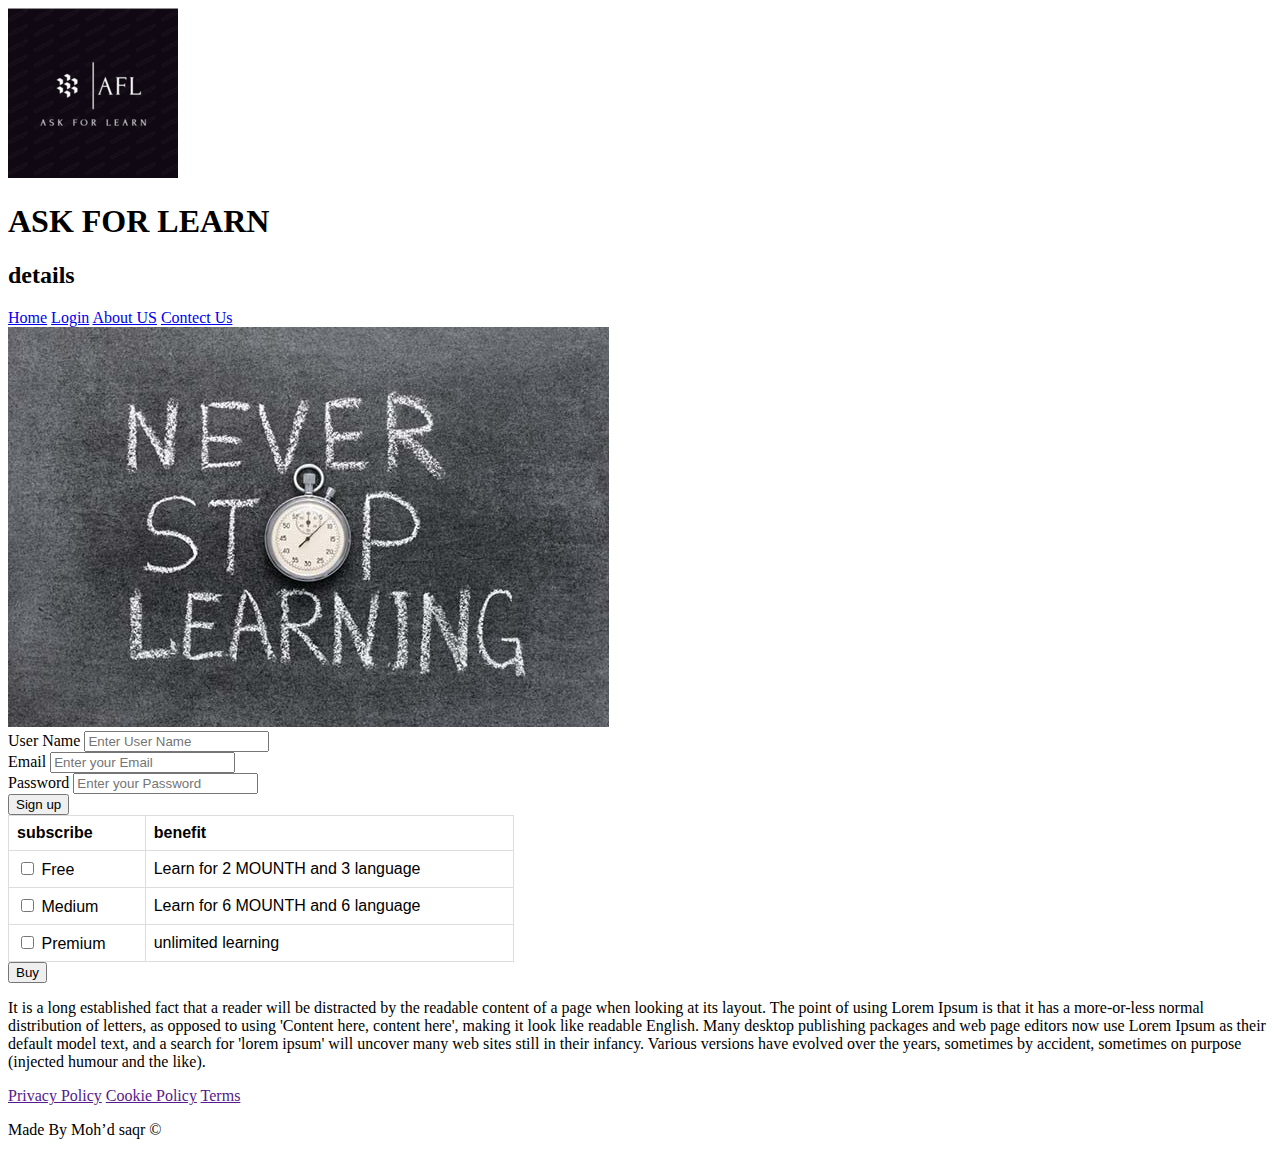
==== site/index.html @ ac6ca831 "Merge pull request #3 from Mohd-saqr/todo-html" ====
<!DOCTYPE html>
<html lang="en">

<head>
    <meta charset="UTF-8">
    <meta http-equiv="X-UA-Compatible" content="IE=edge">
    <meta name="viewport" content="width=device-width, initial-scale=1.0">
    <title>ASK FOR LEARN</title>
    <style>
        table {
          font-family: arial, sans-serif;
          border-collapse: collapse;
          width: 40%;
        }
        
        td, th {
          border: 1px solid #dddddd;
          text-align: left;
          padding: 8px;
        }
        
       
        </style>
</head>

<body>
    <header>
        <section>
            <img src="/assest/LOGO (1).png" alt="">
            <h1>ASK FOR LEARN</h1>
            <h2>details</h2>
        </section>
        <section>
            <nav>
                <a href="/site/index.html">Home</a>
                <a href="/site/Login.html">Login</a>
                <a href="/site/about.html">About US</a>
                <a href="/site/connectUs.html">Contect Us</a>
            </nav>
        </section>


    </header>

</body>
<section>
    <img src="/assest/learning.jpg" alt="LEARN IMAGE">
    <section>
        <form action="#">
            <label for="Uname">User Name </label>
            <input type="text" id="Uname" placeholder="Enter User Name"><br>
            <label for="email">Email</label>
            <input type="text" id="email" placeholder="Enter your Email"><br>
            <label for="Password">Password</label>
            <input type="password" id="Password" placeholder="Enter your Password"><br>
            <button type="button">Sign up</button>

        </form>
    </section>
</section>

<section>
    <table>
        <tr>
            <th>subscribe</th>
            <th>benefit</th>
        </tr>
        <tr>
            <td>
                <input type="checkbox" id="free">
            <label for="free">Free</label>
            </td>
            <td>Learn for 2 MOUNTH and 3 language</td>
            <tr>
                <td>
                    <input type="checkbox" id="medium">
                    <label for="medium">Medium</label> 
                </td>
                <td>
                    Learn for 6 MOUNTH and 6 language 
                </td>
            </tr>
            <tr>
                <td><input type="checkbox" id="premium">
                    <label for="premium">Premium</label> </td>
                <td>unlimited learning</td>
            </tr>
            

        </tr>
        
    </table>
    <button type="button">Buy</button>
</section>
<p>It is a long established fact that a reader will be distracted by the readable content of a page when looking at its layout. The point of using Lorem Ipsum is that it has a more-or-less normal distribution of letters, as opposed to using 'Content here, content here', making it look like readable English. Many desktop publishing packages and web page editors now use Lorem Ipsum as their default model text, and a search for 'lorem ipsum' will uncover many web sites still in their infancy. Various versions have evolved over the years, sometimes by accident, sometimes on purpose (injected humour and the like).</p>
<footer>
    <section>
        <a href="">Privacy Policy</a>
        <a href="">Cookie Policy</a>
        <a href="">Terms</a>
        
        <p> Made By Moh’d saqr &copy; </p>
        
    </section>
</footer>
</html>
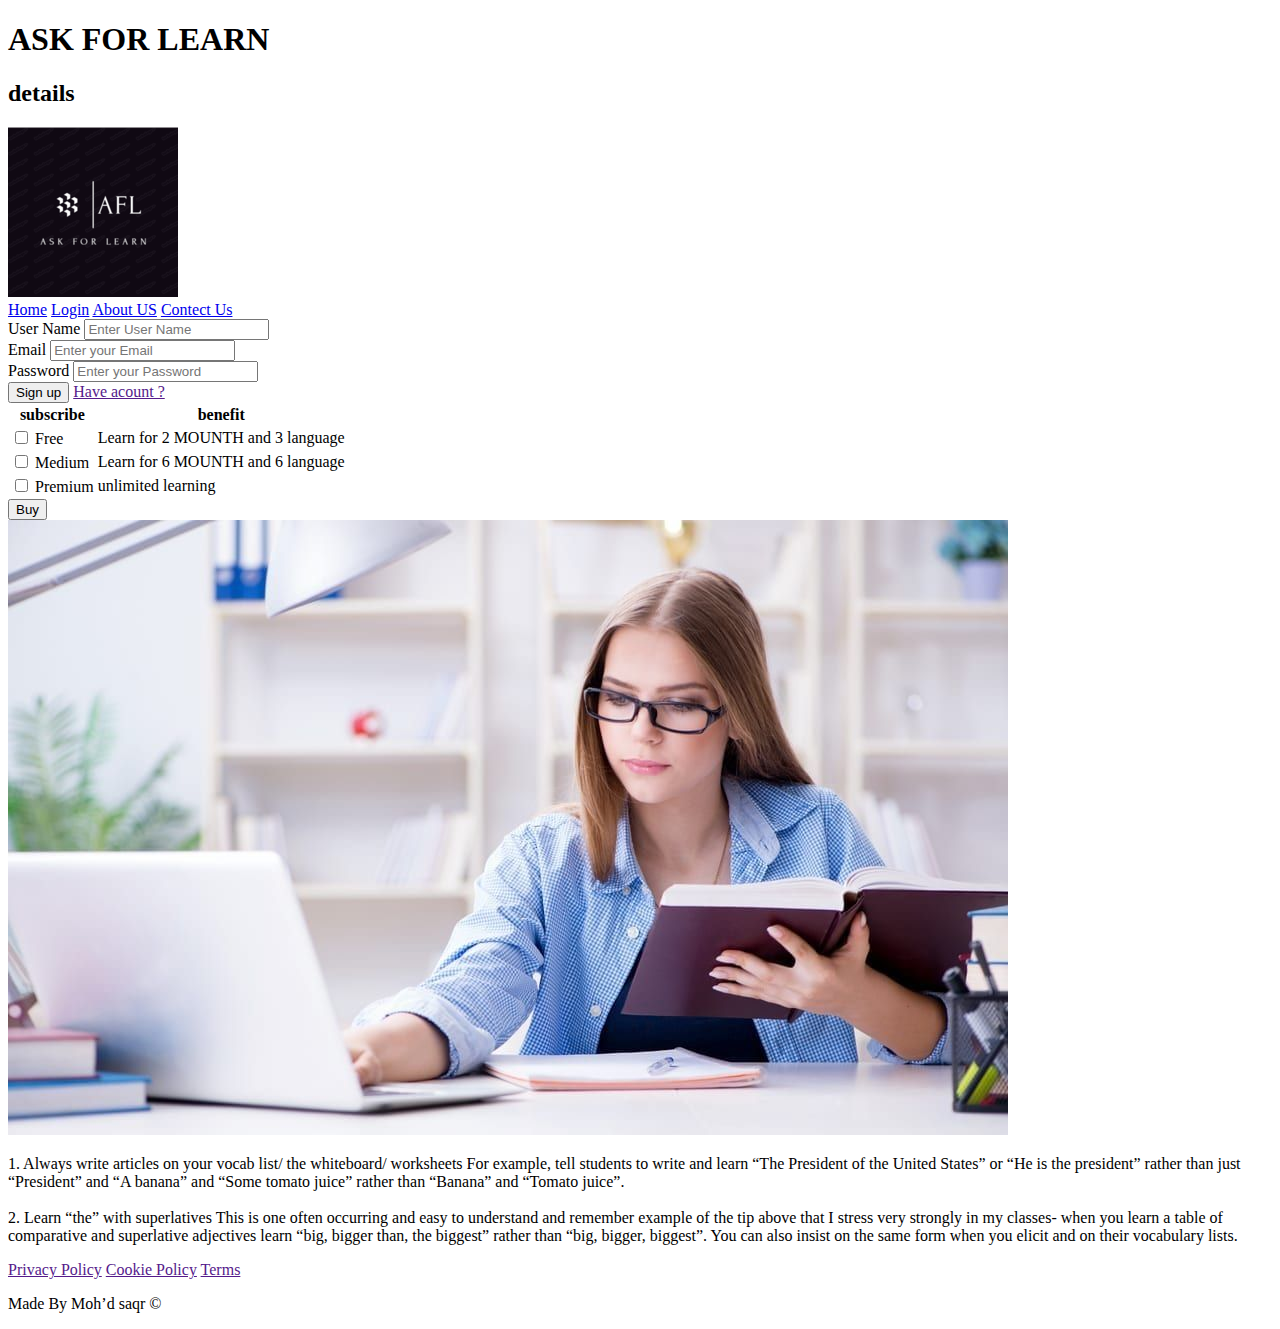
==== commit 4d0b7d41: "Merge pull request #4 from Mohd-saqr/todo-style" ====
--- a/site/index.html
+++ b/site/index.html
@@ -1,106 +1,108 @@
 <!DOCTYPE html>
 <html lang="en">
-
 <head>
     <meta charset="UTF-8">
     <meta http-equiv="X-UA-Compatible" content="IE=edge">
     <meta name="viewport" content="width=device-width, initial-scale=1.0">
     <title>ASK FOR LEARN</title>
-    <style>
-        table {
-          font-family: arial, sans-serif;
-          border-collapse: collapse;
-          width: 40%;
-        }
-        
-        td, th {
-          border: 1px solid #dddddd;
-          text-align: left;
-          padding: 8px;
-        }
-        
-       
-        </style>
+    <link href="https://fonts.googleapis.com/css2?family=Mochiy+Pop+P+One&display=swap" rel="stylesheet">
+    <link rel="stylesheet" href="/css/style.css">
+    <link href="https://fonts.googleapis.com/css2?family=Dancing+Script:wght@600&family=Patrick+Hand&display=swap" rel="stylesheet">
+   
 </head>
 
+
 <body>
+    
     <header>
-        <section>
-            <img src="/assest/LOGO (1).png" alt="">
+        
             <h1>ASK FOR LEARN</h1>
             <h2>details</h2>
-        </section>
-        <section>
-            <nav>
-                <a href="/site/index.html">Home</a>
-                <a href="/site/Login.html">Login</a>
-                <a href="/site/about.html">About US</a>
-                <a href="/site/connectUs.html">Contect Us</a>
-            </nav>
-        </section>
+            <img src="/assest/LOGO (1).png" alt="" class="logoImage">
+           <nav class="HeaferN">
+            <a href="/site/index.html">Home</a>
+            <a href="/site/Login.html">Login</a>
+            <a href="/site/about.html">About US</a>
+            <a href="/site/connectUs.html">Contect Us</a>
+           </nav>
+        
+   
+    </header>
+    <main>
+        
+         <div class="forSigndorm">
+            <form action="#" class="signForm">
+                <label for="Uname">User Name </label>
+                <input type="text" id="Uname" placeholder="Enter User Name"><br>
+                <label for="email">Email</label>
+                <input type="text" id="email" placeholder="Enter your Email"><br>
+                <label for="Password">Password</label>
+                <input type="password" id="Password" placeholder="Enter your Password"><br>
+                <button class="btS" type="button">Sign up</button>
+                
 
-
-    </header>
-
+                <a href="" class="login">Have acount ?</a>
+    
+            </form>
+         </div>
+            
+        
+        <div class="infotable">
+            <table class="infoTable">
+                <tr>
+                    <th>subscribe</th>
+                    <th>benefit</th>
+                </tr>
+                <tr>
+                    <td>
+                        <input type="checkbox" id="free">
+                        <label for="free">Free</label>
+                    </td>
+                    <td>Learn for 2 MOUNTH and 3 language</td>
+                <tr>
+                    <td>
+                        <input type="checkbox" id="medium">
+                        <label for="medium">Medium</label>
+                    </td>
+                    <td>
+                        Learn for 6 MOUNTH and 6 language
+                    </td>
+                </tr>
+                <tr>
+                    <td><input type="checkbox" id="premium">
+                        <label for="premium">Premium</label>
+                    </td>
+                    <td>unlimited learning</td>
+                </tr>
+        
+        
+                </tr>
+        
+            </table>
+            <button class="btBay" type="button">Buy</button>
+        </div>
+        
+            <img src="/assest/imag1.jpeg" alt="" class="imag1">
+        
+        
+        <p class="p1">1. Always write articles on your vocab list/ the whiteboard/ worksheets
+            For example, tell students to write and learn “The President of the United States” or “He is the president” rather than just “President” and “A banana” and “Some tomato juice” rather than “Banana” and “Tomato juice”.
+            <br><br>
+            2. Learn “the” with superlatives
+            This is one often occurring and easy to understand and remember example of the tip above that I stress very strongly in my classes- when you learn a table of comparative and superlative adjectives learn “big, bigger than, the biggest” rather than “big, bigger, biggest”. You can also insist on the same form when you elicit and on their vocabulary lists.</p>
+    </main>
+    <footer>
+        <div class="fotera">
+            <a href="">Privacy Policy</a>
+            <a href="">Cookie Policy</a>
+            <a href="">Terms</a>
+        </div>
+          
+    
+            <p class="pCopy"> Made By Moh’d saqr &copy; </p>
+    
+        
+    </footer>
+    
 </body>
-<section>
-    <img src="/assest/learning.jpg" alt="LEARN IMAGE">
-    <section>
-        <form action="#">
-            <label for="Uname">User Name </label>
-            <input type="text" id="Uname" placeholder="Enter User Name"><br>
-            <label for="email">Email</label>
-            <input type="text" id="email" placeholder="Enter your Email"><br>
-            <label for="Password">Password</label>
-            <input type="password" id="Password" placeholder="Enter your Password"><br>
-            <button type="button">Sign up</button>
-
-        </form>
-    </section>
-</section>
-
-<section>
-    <table>
-        <tr>
-            <th>subscribe</th>
-            <th>benefit</th>
-        </tr>
-        <tr>
-            <td>
-                <input type="checkbox" id="free">
-            <label for="free">Free</label>
-            </td>
-            <td>Learn for 2 MOUNTH and 3 language</td>
-            <tr>
-                <td>
-                    <input type="checkbox" id="medium">
-                    <label for="medium">Medium</label> 
-                </td>
-                <td>
-                    Learn for 6 MOUNTH and 6 language 
-                </td>
-            </tr>
-            <tr>
-                <td><input type="checkbox" id="premium">
-                    <label for="premium">Premium</label> </td>
-                <td>unlimited learning</td>
-            </tr>
-            
-
-        </tr>
-        
-    </table>
-    <button type="button">Buy</button>
-</section>
-<p>It is a long established fact that a reader will be distracted by the readable content of a page when looking at its layout. The point of using Lorem Ipsum is that it has a more-or-less normal distribution of letters, as opposed to using 'Content here, content here', making it look like readable English. Many desktop publishing packages and web page editors now use Lorem Ipsum as their default model text, and a search for 'lorem ipsum' will uncover many web sites still in their infancy. Various versions have evolved over the years, sometimes by accident, sometimes on purpose (injected humour and the like).</p>
-<footer>
-    <section>
-        <a href="">Privacy Policy</a>
-        <a href="">Cookie Policy</a>
-        <a href="">Terms</a>
-        
-        <p> Made By Moh’d saqr &copy; </p>
-        
-    </section>
-</footer>
 </html>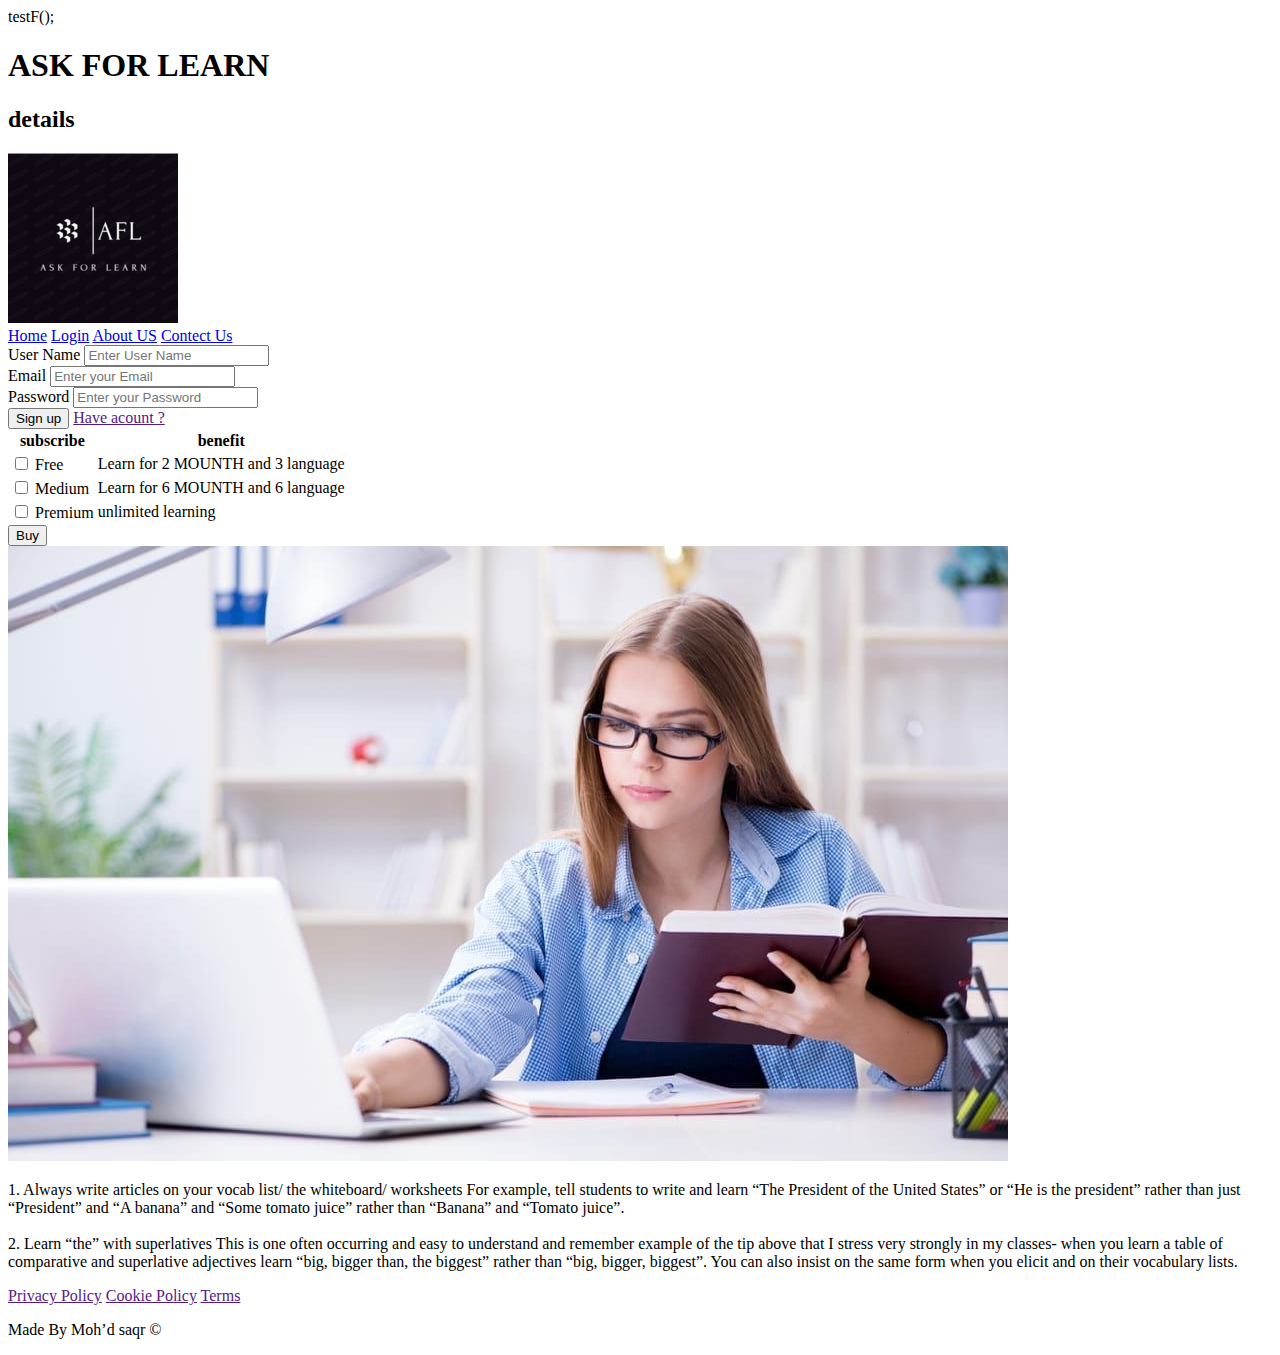
==== commit ea1250e7: "i finish javascript" ====
--- a/site/index.html
+++ b/site/index.html
@@ -8,14 +8,14 @@
     <link href="https://fonts.googleapis.com/css2?family=Mochiy+Pop+P+One&display=swap" rel="stylesheet">
     <link rel="stylesheet" href="/css/style.css">
     <link href="https://fonts.googleapis.com/css2?family=Dancing+Script:wght@600&family=Patrick+Hand&display=swap" rel="stylesheet">
-   
+   <script src="/javasecript/app.js"></script>
 </head>
 
 
 <body>
     
     <header>
-        
+        testF();
             <h1>ASK FOR LEARN</h1>
             <h2>details</h2>
             <img src="/assest/LOGO (1).png" alt="" class="logoImage">
